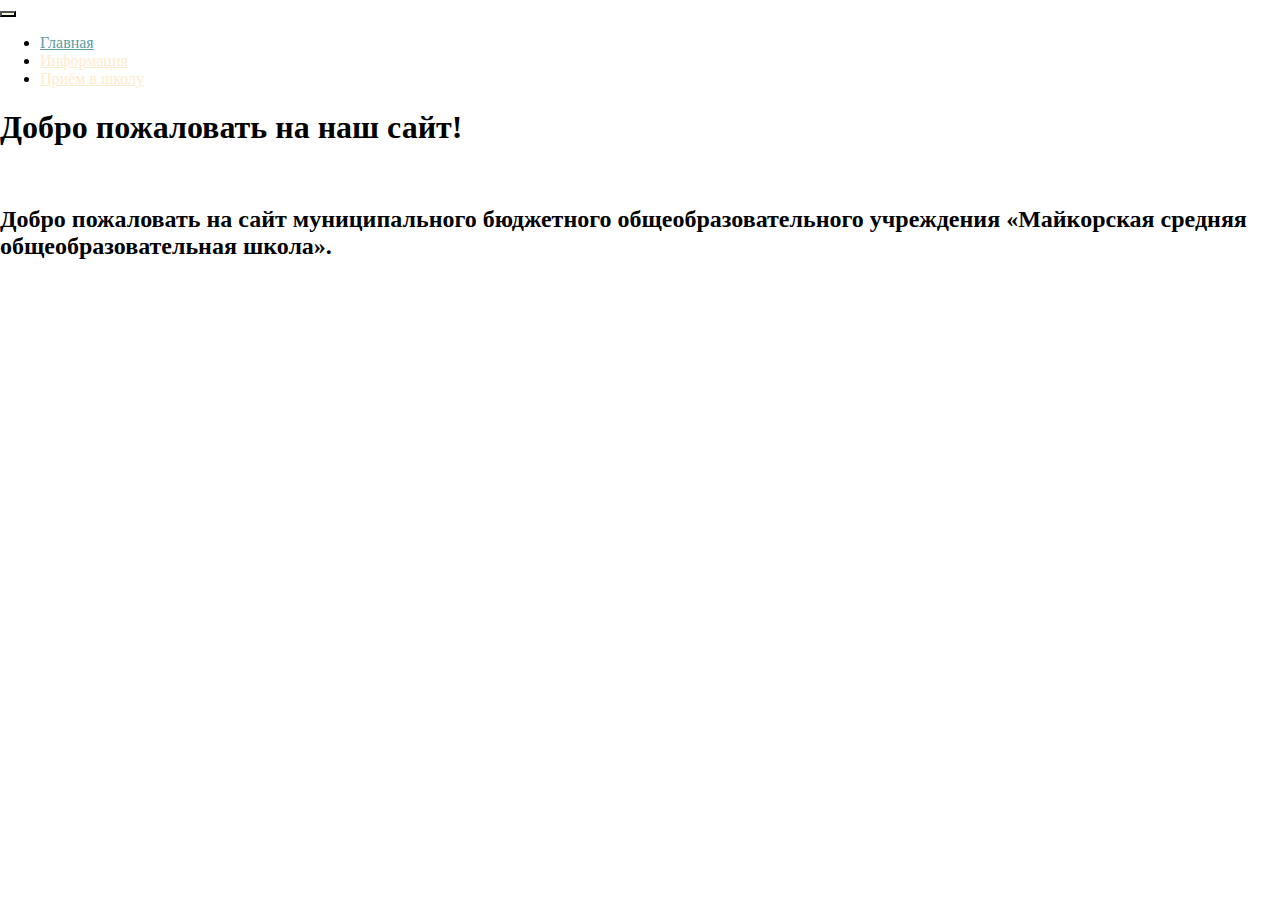
==== index.html @ f868aa60 "Add files via upload" ====
<!DOCTYPE html>
<html lang="en">
  <head>
    <meta charset="UTF-8" />
    <meta name="viewport" content="width=device-width, initial-scale=1.0" />
    <link
      href="https://cdn.jsdelivr.net/npm/bootstrap@5.3.2/dist/css/bootstrap.min.css"
      rel="stylesheet"
      integrity="sha384-T3c6CoIi6uLrA9TneNEoa7RxnatzjcDSCmG1MXxSR1GAsXEV/Dwwykc2MPK8M2HN"
      crossorigin="anonymous"
    />
    <title>Сайт по практике</title>
    <link rel="stylesheet" href="mystyle.css" />
    <link rel="apple-touch-icon" sizes="180x180" href="/apple-touch-icon.png" />
    <link rel="icon" type="image/png" sizes="32x32" href="/favicon-32x32.png" />
    <link rel="icon" type="image/png" sizes="16x16" href="/favicon-16x16.png" />
    <link rel="manifest" href="/site.webmanifest" />
  </head>
  <body>
    <header>
      <nav class="navbar navbar-expand-lg bg-dark">
        <div class="container">
          <button
            class="navbar-toggler"
            type="button"
            data-bs-toggle="collapse"
            data-bs-target="#navbarNav"
            aria-controls="navbarNav"
            aria-expanded="false"
            aria-label="Toggle navigation"
          >
            <span class="navbar-toggler-icon"></span>
          </button>
          <div class="collapse navbar-collapse" id="navbarNav">
            <ul class="navbar-nav">
              <li class="nav-item">
                <a class="nav-link active" aria-current="page" href="index.html"
                  >Главная</a
                >
              </li>
              <li class="nav-item">
                <a class="nav-link" href="pricing.html">Информация</a>
              </li>
              <li class="nav-item">
                <a class="nav-link" href="pricing2.html">Приём в школу</a>
              </li>
            </ul>
          </div>
        </div>
      </nav>
      <div class="container text-center">
        <div class="row">
          <div class="col-lg-8 mx-auto">
            <h1>Добро пожаловать на наш сайт!</h1>
            <img src="files/maykor.jpg" alt="" />
            <h2>
              Добро пожаловать на сайт муниципального бюджетного
              общеобразовательного учреждения «Майкорская средняя
              общеобразовательная школа».
            </h2>
          </div>
        </div>
      </div>
      <div></div>
    </header>

    <section></section>

    <footer></footer>

    <script
      src="https://cdn.jsdelivr.net/npm/bootstrap@5.3.2/dist/js/bootstrap.bundle.min.js"
      integrity="sha384-C6RzsynM9kWDrMNeT87bh95OGNyZPhcTNXj1NW7RuBCsyN/o0jlpcV8Qyq46cDfL"
      crossorigin="anonymous"
    ></script>
  </body>
</html>
---- mystyle.css ----
.nav-link {
  color: blanchedalmond;
}

.navbar-nav .nav-link.active {
  color: cadetblue;
}

.navbar-brand img {
  width: 45px;
}

.navbar-toggler {
  background-color: beige;
}

body {
  background-image: url("files/9161244.png"); /* Замените на путь к вашему изображению */
  background-size: cover; /* Покрывает всю область, сохраняя пропорции */
  background-repeat: no-repeat; /* Не повторяет изображение */
  background-position: center;
  min-height: 100vh;
  margin: 0;
  display: flex;
  flex-direction: column;
}

main {
  flex: 1; /* Контент занимает оставшееся пространство */
  padding: 20px;
  background-color: rgba(
    255,
    255,
    255,
    0.8
  ); /* белый полупрозрачный фон для контраста (необязательно) */
}

p {
  text-align: left;
}

table {
  width: 100%; /* Занимает всю ширину родительского контейнера */
  border-collapse: collapse; /* Убирает промежутки между границами ячеек */
}

th,
td {
  border: 1px solid black; /* Граница 1 пиксель, сплошная линия, черного цвета */
  padding: 8px; /* Отступ внутри ячеек */
}
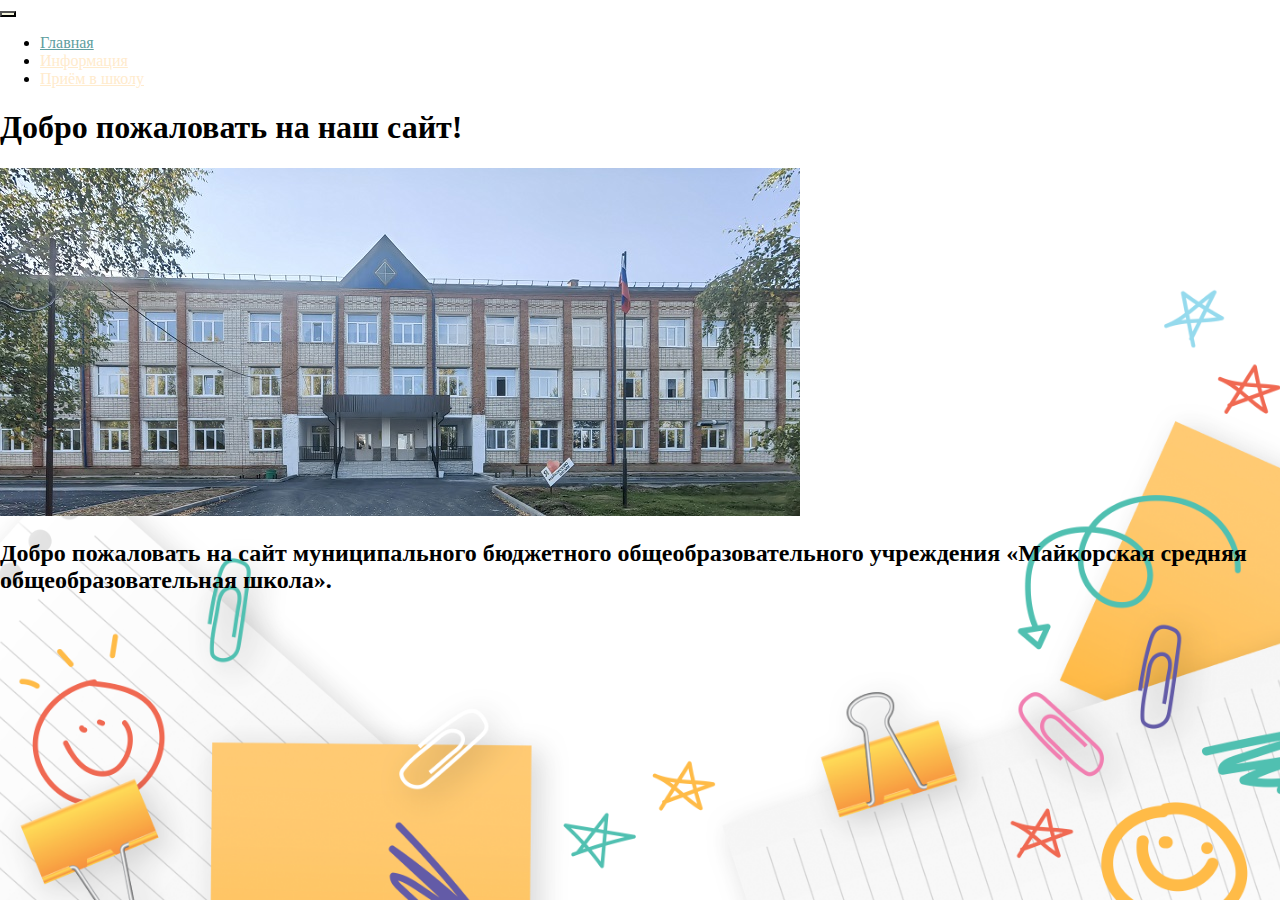
==== commit 16abe61d: "Update index.html" ====
--- a/index.html
+++ b/index.html
@@ -39,10 +39,10 @@
                 >
               </li>
               <li class="nav-item">
-                <a class="nav-link" href="pricing.html">Информация</a>
+                <a class="nav-link" href="index2.html">Информация</a>
               </li>
               <li class="nav-item">
-                <a class="nav-link" href="pricing2.html">Приём в школу</a>
+                <a class="nav-link" href="index3.html">Приём в школу</a>
               </li>
             </ul>
           </div>
